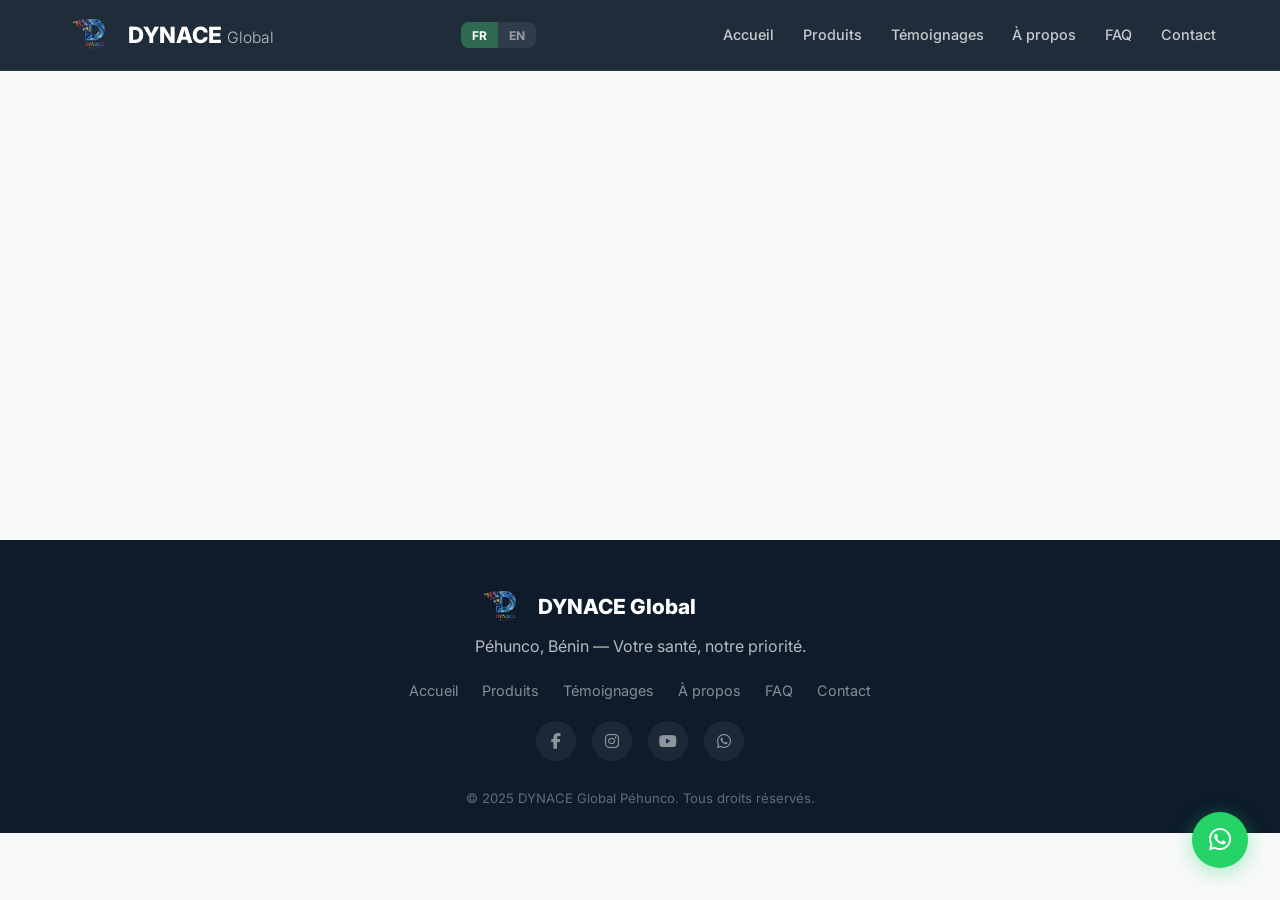
==== acebrew.html @ 05f84cd4 "v5 : 7 pages produit dédiées avec images (DYNACE_GLOBALE)" ====
<!DOCTYPE html>
<html lang="fr" data-lang="fr">
<head>
<meta charset="UTF-8" />
<meta name="viewport" content="width=device-width,initial-scale=1.0,maximum-scale=5.0" />
<title data-i18n="meta_title">DYNACE Global – Acebrew Coffee</title>
<meta name="description" content="Café santé enrichi au NMN – Contrôle la glycémie et booste l'énergie." />
<meta name="robots" content="index, follow" />
<meta property="og:title" content="DYNACE Global – Acebrew Coffee" />
<meta property="og:description" content="Suppléments 100% botaniques pour la santé, la beauté et le bien-être." />
<meta property="og:type" content="website" />
<meta property="og:url" content="https://cideg-dev.github.io/dynace-global-pehunco/acebrew.html" />
<meta property="og:image" content="Dynace.png" />
<meta name="theme-color" content="#2d6a4f" />
<link rel="canonical" href="https://cideg-dev.github.io/dynace-global-pehunco/acebrew.html" />
<link rel="icon" type="image/png" sizes="32x32" href="Dynace1.png" />
<link rel="apple-touch-icon" href="icon-192.png" />
<link rel="manifest" href="manifest.json" />
<link rel="preconnect" href="https://fonts.googleapis.com">
<link href="https://fonts.googleapis.com/css2?family=Inter:wght@400;500;600;700;800;900&display=swap" rel="stylesheet">
<link rel="stylesheet" href="https://cdnjs.cloudflare.com/ajax/libs/font-awesome/6.5.0/css/all.min.css">
<link rel="stylesheet" href="styles.css?v=2" />
</head>
<body>

<header class="header" id="header" role="banner">
    <div class="container header-inner">
        <a href="index.html" class="logo" aria-label="DYNACE Global accueil">
            <img src="Dynace1.png" alt="DYNACE Global" class="logo-img" />
            <span class="logo-text">DYNACE <small>Global</small></span>
        </a>
        <div class="header-right">
            <div class="lang-switch" role="radiogroup" aria-label="Langue">
                <button class="lang-btn active" data-lang="fr" aria-pressed="true" role="radio">FR</button>
                <button class="lang-btn" data-lang="en" aria-pressed="false" role="radio">EN</button>
            </div>
            <button class="nav-toggle" id="navToggle" aria-label="Menu" aria-expanded="false">
                <i class="fas fa-bars"></i>
            </button>
        </div>
        <nav class="nav" id="nav" role="navigation" aria-label="Navigation principale">
            <a href="index.html#accueil" data-i18n="nav_home">Accueil</a>
            <a href="index.html#produits" data-i18n="nav_products">Produits</a>
            <a href="index.html#temoignages" data-i18n="nav_testimonials">Témoignages</a>
            <a href="index.html#a-propos" data-i18n="nav_about">À propos</a>
            <a href="index.html#faq" data-i18n="nav_faq">FAQ</a>
            <a href="index.html#contact" data-i18n="nav_contact">Contact</a>
        </nav>
    </div>
</header>

<main id="productDetail" class="product-detail"></main>

<footer class="footer" role="contentinfo">
    <div class="container footer-inner">
        <div class="footer-brand">
            <a href="index.html" class="logo"><img src="Dynace1.png" alt="" class="logo-img" /> DYNACE Global</a>
            <p data-i18n="footer_tagline">Péhunco, Bénin — Votre santé, notre priorité.</p>
        </div>
        <div class="footer-links">
            <a href="index.html#accueil" data-i18n="nav_home">Accueil</a>
            <a href="index.html#produits" data-i18n="nav_products">Produits</a>
            <a href="index.html#temoignages" data-i18n="nav_testimonials">Témoignages</a>
            <a href="index.html#a-propos" data-i18n="nav_about">À propos</a>
            <a href="index.html#faq" data-i18n="nav_faq">FAQ</a>
            <a href="index.html#contact" data-i18n="nav_contact">Contact</a>
        </div>
        <div class="footer-social">
            <a href="#" aria-label="Facebook"><i class="fab fa-facebook-f"></i></a>
            <a href="#" aria-label="Instagram"><i class="fab fa-instagram"></i></a>
            <a href="#" aria-label="YouTube"><i class="fab fa-youtube"></i></a>
            <a href="https://wa.me/2290166212501" aria-label="WhatsApp"><i class="fab fa-whatsapp"></i></a>
        </div>
        <p class="footer-copy">&copy; 2025 DYNACE Global Péhunco. <span data-i18n="footer_rights">Tous droits réservés.</span></p>
    </div>
</footer>

<a href="https://wa.me/2290166212501?text=Bonjour%20DYNACE%20Global%20P%C3%A9hunco" target="_blank" rel="noopener" class="whatsapp-float" aria-label="WhatsApp">
    <i class="fab fa-whatsapp"></i>
</a>

<button id="scrollTop" class="scroll-top" aria-label="Remonter"><i class="fas fa-arrow-up"></i></button>

<script src="script.js?v=2"></script>
</body>
</html>
---- styles.css ----
/* ============================================
   DYNACE Global Péhunco – Styles v2
   ============================================ */

:root {
    --green-900: #0d1b2a;
    --green-800: #1b4332;
    --green-700: #2d6a4f;
    --green-600: #40916c;
    --green-500: #52b788;
    --green-400: #74c69d;
    --green-300: #95d5b2;
    --green-200: #b7e4c7;
    --green-100: #d8f3dc;
    --dark: #0d1b2a;
    --text: #1a1a2e;
    --text-light: #6c757d;
    --bg: #f8f9fa;
    --white: #ffffff;
    --radius: 16px;
    --radius-sm: 10px;
    --shadow: 0 10px 40px rgba(0,0,0,0.06);
    --shadow-lg: 0 20px 60px rgba(0,0,0,0.1);
    --transition: 0.4s cubic-bezier(0.25, 0.46, 0.45, 0.94);
}

*, *::before, *::after { margin:0; padding:0; box-sizing:border-box; }

html { scroll-behavior: smooth; }

body {
    font-family: 'Inter', -apple-system, BlinkMacSystemFont, sans-serif;
    color: var(--text);
    background: var(--bg);
    line-height: 1.6;
    overflow-x: hidden;
}

a { text-decoration: none; color: inherit; }
ul { list-style: none; }

.container { max-width: 1200px; margin:0 auto; padding:0 1.5rem; }

.section { padding: 5rem 0; }
.section-dark {
    background: var(--dark);
    color: #e0e0e0;
}
.section-dark .section-header h2 { color: #fff; }

.section-header {
    text-align: center;
    margin-bottom: 3.5rem;
}
.section-badge {
    display: inline-block;
    background: linear-gradient(135deg, var(--green-700), var(--green-600));
    color: #fff;
    padding: 0.4rem 1.4rem;
    border-radius: 50px;
    font-size: 0.82rem;
    font-weight: 600;
    letter-spacing: 0.5px;
    margin-bottom: 1rem;
    text-transform: uppercase;
}
.section-header h2 {
    font-size: clamp(1.6rem, 3.5vw, 2.4rem);
    font-weight: 800;
    margin-bottom: 0.75rem;
    color: var(--text);
}
.section-header p {
    color: var(--text-light);
    font-size: 1.05rem;
    max-width: 600px;
    margin: 0 auto;
}

/* ===== BUTTONS ===== */
.btn {
    display: inline-flex;
    align-items: center;
    gap: 0.5rem;
    padding: 0.85rem 2rem;
    border-radius: 50px;
    font-weight: 600;
    font-size: 0.95rem;
    cursor: pointer;
    transition: all var(--transition);
    border: none;
}
.btn-primary {
    background: linear-gradient(135deg, var(--green-700), var(--green-600));
    color: #fff;
    box-shadow: 0 4px 15px rgba(45,106,79,0.35);
}
.btn-primary:hover {
    transform: translateY(-3px);
    box-shadow: 0 8px 30px rgba(45,106,79,0.45);
}
.btn-outline {
    background: transparent;
    color: #fff;
    border: 2px solid rgba(255,255,255,0.6);
}
.btn-outline:hover {
    background: rgba(255,255,255,0.1);
    border-color: #fff;
    transform: translateY(-3px);
}
.btn-whatsapp {
    background: #25D366;
    color: #fff;
    box-shadow: 0 4px 15px rgba(37,211,102,0.35);
}
.btn-whatsapp:hover {
    transform: translateY(-3px);
    box-shadow: 0 8px 25px rgba(37,211,102,0.45);
}
.btn-sm { padding: 0.6rem 1.2rem; font-size: 0.85rem; }

/* ===== HEADER ===== */
.header {
    position: fixed;
    top:0; left:0; width:100%;
    z-index:1000;
    background: rgba(13,27,42,0.92);
    backdrop-filter: blur(16px);
    -webkit-backdrop-filter: blur(16px);
    border-bottom: 1px solid rgba(255,255,255,0.06);
    transition: background var(--transition);
}
.header.scrolled { background: rgba(13,27,42,0.98); }
.header-inner {
    display: flex;
    align-items: center;
    justify-content: space-between;
    height: 70px;
    gap: 1rem;
}

.logo {
    display: flex;
    align-items: center;
    gap: 0.6rem;
    font-size: 1.4rem;
    font-weight: 800;
    color: #fff;
    flex-shrink: 0;
}
.logo-img {
    height: 38px;
    width: auto;
    border-radius: var(--radius-sm);
    object-fit: contain;
}
.logo small { font-weight: 300; font-size: 0.7em; opacity: 0.7; }

.header-right { display: flex; align-items: center; gap: 1rem; }

.lang-switch {
    display: flex;
    background: rgba(255,255,255,0.08);
    border-radius: 8px;
    overflow: hidden;
}
.lang-btn {
    background: none;
    border: none;
    color: rgba(255,255,255,0.5);
    padding: 0.35rem 0.7rem;
    font-size: 0.75rem;
    font-weight: 700;
    cursor: pointer;
    transition: all 0.3s;
    font-family: inherit;
}
.lang-btn.active {
    background: var(--green-700);
    color: #fff;
}
.lang-btn:hover:not(.active) { color: rgba(255,255,255,0.8); }

.nav {
    display: flex;
    gap: 1.8rem;
}
.nav a {
    color: rgba(255,255,255,0.75);
    font-weight: 500;
    font-size: 0.9rem;
    transition: color 0.3s;
    position: relative;
    white-space: nowrap;
}
.nav a::after {
    content: '';
    position: absolute;
    bottom: -4px; left: 0;
    width: 0; height: 2px;
    background: var(--green-500);
    transition: width 0.3s;
}
.nav a:hover { color: #fff; }
.nav a:hover::after { width: 100%; }

.nav-toggle {
    display: none;
    background: none;
    border: none;
    color: #fff;
    font-size: 1.4rem;
    cursor: pointer;
    padding: 0.25rem;
}

/* ===== HERO ===== */
.hero {
    position: relative;
    min-height: 100vh;
    display: flex;
    align-items: center;
    justify-content: center;
    overflow: hidden;
}
.hero-bg {
    position: absolute;
    inset:0;
    background: linear-gradient(135deg, #0d1b2a 0%, #1b2a3a 40%, #1b4332 100%);
    z-index:0;
}
.hero-bg::before {
    content:'';
    position:absolute;
    top:-50%; left:-50%;
    width:200%; height:200%;
    background:
        radial-gradient(circle at 20% 30%, rgba(45,106,79,0.2) 0%, transparent 50%),
        radial-gradient(circle at 80% 70%, rgba(82,183,136,0.12) 0%, transparent 50%),
        radial-gradient(circle at 50% 100%, rgba(64,145,108,0.08) 0%, transparent 40%);
    animation: heroDrift 12s ease-in-out infinite alternate;
}
@keyframes heroDrift {
    0% { transform: translate(0,0) scale(1); }
    100% { transform: translate(-3%,4%) scale(1.05); }
}

.hero-content {
    position: relative;
    z-index:1;
    text-align: center;
    max-width: 850px;
    padding: 2rem;
}
.hero-badge {
    display: inline-block;
    background: rgba(82,183,136,0.15);
    backdrop-filter: blur(4px);
    border: 1px solid rgba(82,183,136,0.3);
    color: var(--green-400);
    padding: 0.5rem 1.5rem;
    border-radius: 50px;
    font-size: 0.85rem;
    font-weight: 600;
    margin-bottom: 1.5rem;
    letter-spacing: 1px;
    text-transform: uppercase;
}
.hero-title {
    font-size: clamp(2.2rem, 6vw, 4.5rem);
    font-weight: 900;
    color: #fff;
    line-height: 1.1;
    margin-bottom: 1.2rem;
}
.hero-title .highlight {
    background: linear-gradient(135deg, var(--green-400), var(--green-500), var(--green-600));
    -webkit-background-clip: text;
    -webkit-text-fill-color: transparent;
    background-clip: text;
}
.hero-subtitle {
    font-size: clamp(1rem, 2vw, 1.25rem);
    color: rgba(255,255,255,0.7);
    margin-bottom: 2.5rem;
    line-height: 1.7;
}
.hero-actions {
    display: flex;
    gap: 1rem;
    justify-content: center;
    flex-wrap: wrap;
}
.hero-scroll {
    position: absolute;
    bottom: 2rem;
    left: 50%;
    transform: translateX(-50%);
    color: rgba(255,255,255,0.4);
    font-size: 1.2rem;
    animation: bounce 2s infinite;
}
@keyframes bounce {
    0%,100% { transform: translateX(-50%) translateY(0); }
    50% { transform: translateX(-50%) translateY(8px); }
}

/* ===== STATS ===== */
.section-stats {
    background: var(--dark);
    border-top: 1px solid rgba(255,255,255,0.05);
    border-bottom: 1px solid rgba(255,255,255,0.05);
}
.stats-grid {
    display: grid;
    grid-template-columns: repeat(4, 1fr);
    gap: 2rem;
    padding: 3rem 0;
}
.stat-item {
    text-align: center;
}
.stat-num {
    display: block;
    font-size: 2.8rem;
    font-weight: 900;
    color: var(--green-400);
    line-height: 1;
    margin-bottom: 0.4rem;
}
.stat-label {
    font-size: 0.85rem;
    color: rgba(255,255,255,0.5);
    text-transform: uppercase;
    letter-spacing: 0.5px;
}

/* ===== PRODUITS ===== */
.produits-grid {
    display: grid;
    grid-template-columns: repeat(auto-fill, minmax(280px, 1fr));
    gap: 1.8rem;
}
.produit-card {
    background: var(--white);
    border-radius: var(--radius);
    overflow: hidden;
    box-shadow: var(--shadow);
    transition: transform var(--transition), box-shadow var(--transition);
    will-change: transform;
}
.produit-card:hover {
    transform: translateY(-8px);
    box-shadow: var(--shadow-lg);
}
.produit-image {
    height: 130px;
    display: flex;
    align-items: center;
    justify-content: center;
    font-size: 2.8rem;
    color: #fff;
    position: relative;
    overflow: hidden;
}
.produit-image::after {
    content:'';
    position:absolute;
    bottom:0; left:0; right:0;
    height: 30px;
    background: linear-gradient(transparent, rgba(0,0,0,0.15));
}
.produit-body { padding: 1.5rem; }
.produit-body h3 { font-size: 1.2rem; font-weight: 700; margin-bottom: 0.25rem; }
.produit-tag {
    display: inline-block;
    background: var(--green-100);
    color: var(--green-700);
    padding: 0.2rem 0.8rem;
    border-radius: 50px;
    font-size: 0.72rem;
    font-weight: 600;
    margin-bottom: 0.7rem;
}
.produit-body p {
    color: var(--text-light);
    font-size: 0.88rem;
    margin-bottom: 0.8rem;
    line-height: 1.6;
}
.produit-body ul { display: flex; flex-wrap: wrap; gap: 0.35rem; }
.produit-body ul li {
    background: #f1f3f5;
    color: #495057;
    padding: 0.2rem 0.6rem;
    border-radius: 6px;
    font-size: 0.75rem;
    font-weight: 500;
}

/* ===== TESTIMONIALS ===== */
.testi-grid {
    display: grid;
    grid-template-columns: repeat(auto-fill, minmax(300px, 1fr));
    gap: 2rem;
}
.testi-card {
    background: var(--white);
    border-radius: var(--radius);
    padding: 2rem;
    box-shadow: var(--shadow);
    position: relative;
}
.testi-card::before {
    content: '\201C';
    font-size: 4rem;
    color: var(--green-200);
    position: absolute;
    top: 0.5rem; left: 1.2rem;
    line-height: 1;
    font-family: serif;
}
.testi-card p {
    color: var(--text-light);
    font-style: italic;
    line-height: 1.7;
    margin-bottom: 1.2rem;
    position: relative;
    z-index:1;
}
.testi-card strong { display: block; font-size: 0.9rem; color: var(--green-700); }
.testi-card small { color: var(--text-light); font-size: 0.8rem; }

/* ===== ABOUT ===== */
.about-grid {
    display: grid;
    grid-template-columns: 1fr 1fr;
    gap: 3rem;
    align-items: start;
}
.about-text p {
    margin-bottom: 1rem;
    line-height: 1.8;
    color: #b0b0b0;
}
.about-text p strong { color: var(--green-400); }
.about-values h3 {
    color: #fff;
    font-size: 1.3rem;
    margin-bottom: 1.2rem;
}
.about-values ul li {
    display: flex;
    align-items: flex-start;
    gap: 0.75rem;
    margin-bottom: 1rem;
    color: #b0b0b0;
}
.about-values ul li i { color: var(--green-400); margin-top: 0.2rem; flex-shrink:0; }

/* ===== FAQ ===== */
.faq-list { max-width: 750px; margin: 0 auto; }
.faq-item {
    background: var(--white);
    border-radius: var(--radius-sm);
    margin-bottom: 0.8rem;
    box-shadow: var(--shadow);
    overflow: hidden;
}
.faq-question {
    width:100%;
    display: flex;
    justify-content: space-between;
    align-items: center;
    padding: 1.2rem 1.5rem;
    background: none;
    border: none;
    font-size: 1rem;
    font-weight: 600;
    color: var(--text);
    cursor: pointer;
    text-align: left;
    font-family: inherit;
    transition: background 0.3s;
}
.faq-question:hover { background: rgba(0,0,0,0.02); }
.faq-question i { transition: transform 0.3s; color: var(--green-600); }
.faq-item.open .faq-question i { transform: rotate(180deg); }
.faq-answer {
    max-height: 0;
    overflow: hidden;
    transition: max-height 0.4s ease;
}
.faq-answer-inner {
    padding: 0 1.5rem 1.2rem;
    color: var(--text-light);
    line-height: 1.7;
}

/* ===== CONTACT ===== */
.contact-grid {
    display: grid;
    grid-template-columns: 1fr 1fr;
    gap: 3rem;
}
.contact-info { display: flex; flex-direction: column; gap: 1.2rem; }
.contact-item {
    display: flex;
    align-items: flex-start;
    gap: 1rem;
}
.contact-item i {
    width: 44px; height: 44px;
    display: flex;
    align-items: center;
    justify-content: center;
    background: var(--green-100);
    color: var(--green-700);
    border-radius: 12px;
    font-size: 1.1rem;
    flex-shrink: 0;
}
.contact-item strong { display: block; font-size: 1rem; margin-bottom: 0.15rem; }
.contact-item span { color: var(--text-light); font-size: 0.9rem; }
.contact-cta { margin-top: 0.5rem; }

.contact-form {
    display: flex;
    flex-direction: column;
    gap: 1rem;
}
.contact-form input,
.contact-form textarea {
    padding: 0.9rem 1.2rem;
    border: 2px solid #e0e0e0;
    border-radius: 12px;
    font-family: inherit;
    font-size: 0.95rem;
    transition: border-color 0.3s, box-shadow 0.3s;
    outline: none;
    background: var(--white);
}
.contact-form input:focus,
.contact-form textarea:focus {
    border-color: var(--green-600);
    box-shadow: 0 0 0 4px rgba(64,145,108,0.1);
}
.form-error {
    color: #e63946;
    font-size: 0.85rem;
    display: none;
}
.form-error.visible { display: block; }

/* ===== WHATSAPP FLOAT ===== */
.whatsapp-float {
    position: fixed;
    bottom: 2rem;
    right: 2rem;
    width: 56px; height: 56px;
    background: #25D366;
    color: #fff;
    border-radius: 50%;
    display: flex;
    align-items: center;
    justify-content: center;
    font-size: 1.6rem;
    box-shadow: 0 4px 20px rgba(37,211,102,0.4);
    z-index: 999;
    transition: all var(--transition);
    animation: pulse 2s infinite;
}
@keyframes pulse {
    0%,100% { box-shadow: 0 4px 20px rgba(37,211,102,0.4); }
    50% { box-shadow: 0 4px 30px rgba(37,211,102,0.6); }
}
.whatsapp-float:hover {
    transform: scale(1.1);
    color: #fff;
}

/* ===== PWA BANNER ===== */
.pwa-banner {
    position: fixed;
    bottom: 0; left: 0; right: 0;
    background: var(--white);
    box-shadow: 0 -4px 20px rgba(0,0,0,0.1);
    z-index: 1001;
    transform: translateY(100%);
    transition: transform 0.4s ease;
}
.pwa-banner.show { transform: translateY(0); }
.pwa-banner-content {
    display: flex;
    align-items: center;
    gap: 1rem;
    max-width: 600px;
    margin: 0 auto;
    padding: 1rem 1.5rem;
}
.pwa-icon { font-size: 2rem; color: var(--green-700); }
.pwa-icon-img { height: 40px; width: auto; border-radius: 8px; }
.pwa-banner-content strong { display: block; font-size: 0.9rem; }
.pwa-banner-content small { color: var(--text-light); font-size: 0.8rem; }
.pwa-banner .btn { flex-shrink: 0; }
.pwa-close {
    background: none;
    border: none;
    font-size: 1.5rem;
    cursor: pointer;
    color: var(--text-light);
    padding: 0 0.25rem;
}

/* ===== FOOTER ===== */
.footer {
    background: #0d1b2a;
    color: rgba(255,255,255,0.7);
    padding: 3rem 0 1.5rem;
}
.footer-inner {
    display: flex;
    flex-direction: column;
    align-items: center;
    text-align: center;
    gap: 1.2rem;
}
.footer-brand .logo { font-size: 1.3rem; margin-bottom: 0.5rem; }
.footer-links { display: flex; gap: 1.5rem; flex-wrap: wrap; justify-content: center; }
.footer-links a { color: rgba(255,255,255,0.5); font-size: 0.9rem; transition: color 0.3s; }
.footer-links a:hover { color: var(--green-400); }
.footer-social { display: flex; gap: 1rem; }
.footer-social a {
    width: 40px; height: 40px;
    border-radius: 50%;
    background: rgba(255,255,255,0.06);
    display: flex;
    align-items: center;
    justify-content: center;
    color: rgba(255,255,255,0.5);
    transition: all 0.3s;
}
.footer-social a:hover {
    background: var(--green-700);
    color: #fff;
}
.footer-copy { font-size: 0.82rem; opacity: 0.5; margin-top: 0.5rem; }

/* ===== SCROLL TOP ===== */
.scroll-top {
    position: fixed;
    bottom: 6rem;
    right: 2rem;
    width: 44px; height: 44px;
    border-radius: 50%;
    background: linear-gradient(135deg, var(--green-700), var(--green-600));
    color: #fff;
    border: none;
    font-size: 1rem;
    cursor: pointer;
    box-shadow: 0 4px 15px rgba(45,106,79,0.35);
    opacity: 0;
    visibility: hidden;
    transform: translateY(20px);
    transition: all var(--transition);
    z-index: 998;
}
.scroll-top.visible { opacity: 1; visibility: visible; transform: translateY(0); }
.scroll-top:hover { transform: translateY(-3px); }

/* ===== PRODUCT DETAIL ===== */
.product-detail { min-height: 60vh; }
.pd-hero {
    padding: 8rem 0 4rem;
    color: #fff;
    position: relative;
}
.pd-hero-content { position: relative; z-index: 1; }
.pd-back {
    display: inline-block;
    color: rgba(255,255,255,0.7);
    font-size: 0.9rem;
    margin-bottom: 2rem;
    transition: color 0.3s;
}
.pd-back:hover { color: #fff; }
.pd-hero-inner {
    display: flex;
    align-items: center;
    gap: 2rem;
}
.pd-image {
    width: 160px;
    height: auto;
    border-radius: var(--radius);
    box-shadow: 0 8px 30px rgba(0,0,0,0.25);
    flex-shrink: 0;
    object-fit: cover;
    aspect-ratio: 750/1085;
}
.pd-icon {
    width: 80px; height: 80px;
    display: flex;
    align-items: center;
    justify-content: center;
    background: rgba(255,255,255,0.15);
    border-radius: 20px;
    font-size: 2.4rem;
    flex-shrink: 0;
}
.produit-thumb {
    width: 100%;
    height: 100%;
    object-fit: cover;
    display: block;
}
.pd-tag {
    display: inline-block;
    background: rgba(255,255,255,0.15);
    backdrop-filter: blur(4px);
    padding: 0.3rem 1rem;
    border-radius: 50px;
    font-size: 0.78rem;
    font-weight: 600;
    letter-spacing: 0.5px;
    text-transform: uppercase;
    margin-bottom: 0.5rem;
}
.pd-title {
    font-size: clamp(1.8rem, 4vw, 2.8rem);
    font-weight: 900;
}
.pd-grid {
    display: flex;
    flex-direction: column;
    gap: 2.5rem;
    max-width: 800px;
    margin: 0 auto;
}
.pd-section-title {
    font-size: 1.3rem;
    font-weight: 700;
    color: var(--green-700);
    margin-bottom: 1rem;
    padding-bottom: 0.5rem;
    border-bottom: 2px solid var(--green-100);
}
.pd-text {
    color: var(--text-light);
    line-height: 1.8;
    font-size: 1rem;
}
.pd-usage-box {
    background: var(--green-100);
    border-radius: var(--radius);
    padding: 1.5rem;
    display: flex;
    gap: 1rem;
    align-items: flex-start;
}
.pd-usage-box i {
    font-size: 1.5rem;
    color: var(--green-700);
    flex-shrink: 0;
    margin-top: 0.2rem;
}
.pd-usage-box p {
    color: var(--text);
    line-height: 1.7;
}
.pd-tags {
    display: flex;
    flex-wrap: wrap;
    gap: 0.6rem;
}
.pd-tag-item {
    background: var(--green-100);
    color: var(--green-800);
    padding: 0.4rem 1rem;
    border-radius: 8px;
    font-size: 0.85rem;
    font-weight: 600;
}
.pd-cta {
    display: flex;
    gap: 1rem;
    flex-wrap: wrap;
    padding-top: 1rem;
}

/* ===== REVEAL ANIMATION ===== */
.reveal {
    opacity: 0;
    transform: translateY(40px);
    transition: opacity 0.7s ease, transform 0.7s ease;
}
.reveal.visible {
    opacity: 1;
    transform: translateY(0);
}

/* ===== RESPONSIVE ===== */
@media (max-width: 968px) {
    .nav {
        position: fixed;
        top: 70px; left: 0; right: 0;
        background: rgba(13,27,42,0.98);
        flex-direction: column;
        align-items: center;
        padding: 2rem;
        gap: 1.5rem;
        transform: translateY(-120%);
        opacity: 0;
        transition: all 0.4s ease;
        pointer-events: none;
        backdrop-filter: blur(16px);
    }
    .nav.open {
        transform: translateY(0);
        opacity: 1;
        pointer-events: all;
    }
    .nav-toggle { display: block; }
    .stats-grid { grid-template-columns: repeat(2,1fr); gap: 1.5rem; }
    .about-grid,
    .contact-grid { grid-template-columns: 1fr; }
    .produits-grid { grid-template-columns: 1fr; }
    .section-header h2 { font-size: 1.6rem; }
    .hero-title { font-size: 2.2rem; }
}

@media (max-width: 480px) {
    .stats-grid { grid-template-columns: repeat(2,1fr); gap: 1rem; padding: 2rem 0; }
    .stat-num { font-size: 2rem; }
    .stat-label { font-size: 0.7rem; }
    .hero-badge { font-size: 0.7rem; padding: 0.3rem 1rem; }
    .whatsapp-float { width: 48px; height: 48px; font-size: 1.3rem; bottom: 1rem; right: 1rem; }
    .scroll-top { bottom: 5rem; right: 1rem; }
}
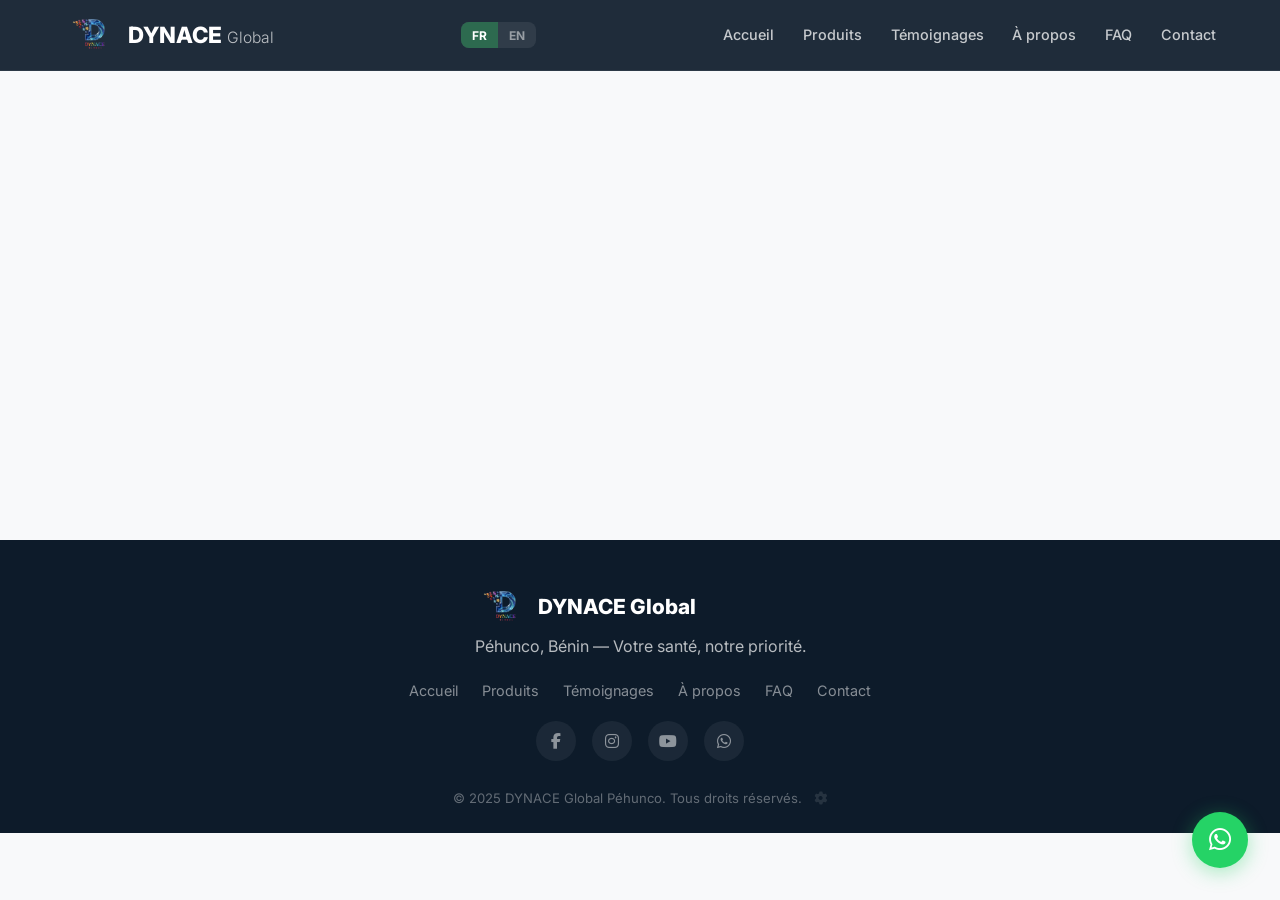
==== commit 3d24e177: "v7 : bouton admin dans footer, mot de passe changé" ====
--- a/acebrew.html
+++ b/acebrew.html
@@ -71,7 +71,7 @@
             <a href="#" aria-label="YouTube"><i class="fab fa-youtube"></i></a>
             <a href="https://wa.me/2290166212501" aria-label="WhatsApp"><i class="fab fa-whatsapp"></i></a>
         </div>
-        <p class="footer-copy">&copy; 2025 DYNACE Global Péhunco. <span data-i18n="footer_rights">Tous droits réservés.</span></p>
+        <p class="footer-copy">&copy; 2025 DYNACE Global Péhunco. <span data-i18n="footer_rights">Tous droits réservés.</span> <a href="admin.html" class="admin-link" aria-label="Administration"><i class="fas fa-cog"></i></a></p>
     </div>
 </footer>
 
--- a/styles.css
+++ b/styles.css
@@ -646,6 +646,8 @@
     color: #fff;
 }
 .footer-copy { font-size: 0.82rem; opacity: 0.5; margin-top: 0.5rem; }
+.footer-copy .admin-link { opacity: 0.3; margin-left: 0.5rem; transition: opacity 0.3s; }
+.footer-copy .admin-link:hover { opacity: 1; }
 
 /* ===== SCROLL TOP ===== */
 .scroll-top {
@@ -710,10 +712,29 @@
     flex-shrink: 0;
 }
 .produit-thumb {
-    width: 100%;
-    height: 100%;
+    width: 80px;
+    height: 80px;
+    border-radius: 50%;
     object-fit: cover;
     display: block;
+    border: 3px solid rgba(255,255,255,0.3);
+    box-shadow: 0 4px 15px rgba(0,0,0,0.2);
+}
+.produit-prix {
+    font-size: 1.1rem;
+    font-weight: 800;
+    color: var(--green-700);
+    margin-bottom: 0.6rem;
+}
+.pd-price {
+    font-size: 1.5rem;
+    font-weight: 800;
+    color: #fff;
+    margin-top: 0.5rem;
+    background: rgba(255,255,255,0.15);
+    display: inline-block;
+    padding: 0.3rem 1.2rem;
+    border-radius: 50px;
 }
 .pd-tag {
     display: inline-block;
